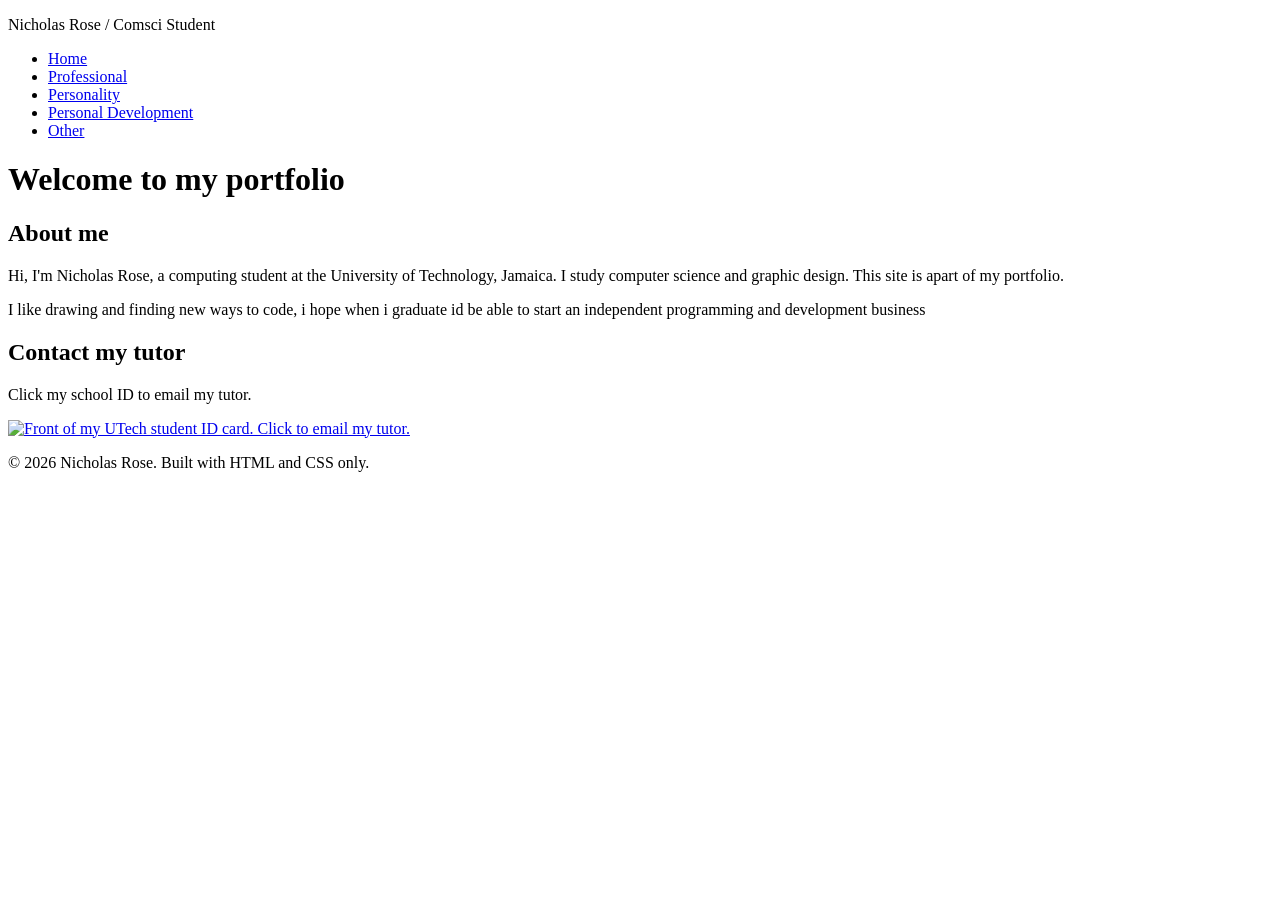
==== index.html @ 6d2a7d5c "Add initial HTML structure for portfolio website" ====
<!DOCTYPE html>
<html lang="en">
<head>
  <meta charset="UTF-8">
  <meta name="viewport" content="width=device-width, initial-scale=1.0">
  <title>Home | Nicholas Rose Portfolio</title>
  <link rel="stylesheet" href="style.css">
  
</head>
<body>
  
  <header id="site-header">
    <p>Nicholas Rose / Comsci Student</p>
    <nav>
      <ul>
        <li><a href="index.html">Home</a></li>
        <li><a href="Codes/professional.html">Professional</a></li>
        <li><a href="Codes/personality.html">Personality</a></li>
        <li><a href="Codes/development.html">Personal Development</a></li>
        <li><a href="Codes/other.html">Other</a></li>
      </ul>
    </nav>
    
  </header>
  <main>
    
    <h1>Welcome to my portfolio</h1>
    <section class="card">
      <h2>About me</h2>
      <p>Hi, I'm Nicholas Rose, a computing student at the University of Technology, Jamaica. I study computer science and graphic design. This site is apart of my portfolio.</p>
      <p><span class="todo">I like drawing and finding new ways to code, i hope when i graduate id be able to start an independent programming and development business</span></p>
    </section>
    
    <section class="card">
      <h2>Contact my tutor</h2>
      <p>Click my school ID to email my tutor.</p>
      <a href="mailto:canuli@utech.edu.jm?subject=Nicholas%20Rose%20-%202405383">
        <img class="id-photo" src="Assets/id-card.png" alt="Front of my UTech student ID card. Click to email my tutor.">
      </a>
      
    </section>
  </main>
  <footer><p>&copy; 2026 Nicholas Rose. Built with HTML and CSS only.</p></footer>
</body>
</html>
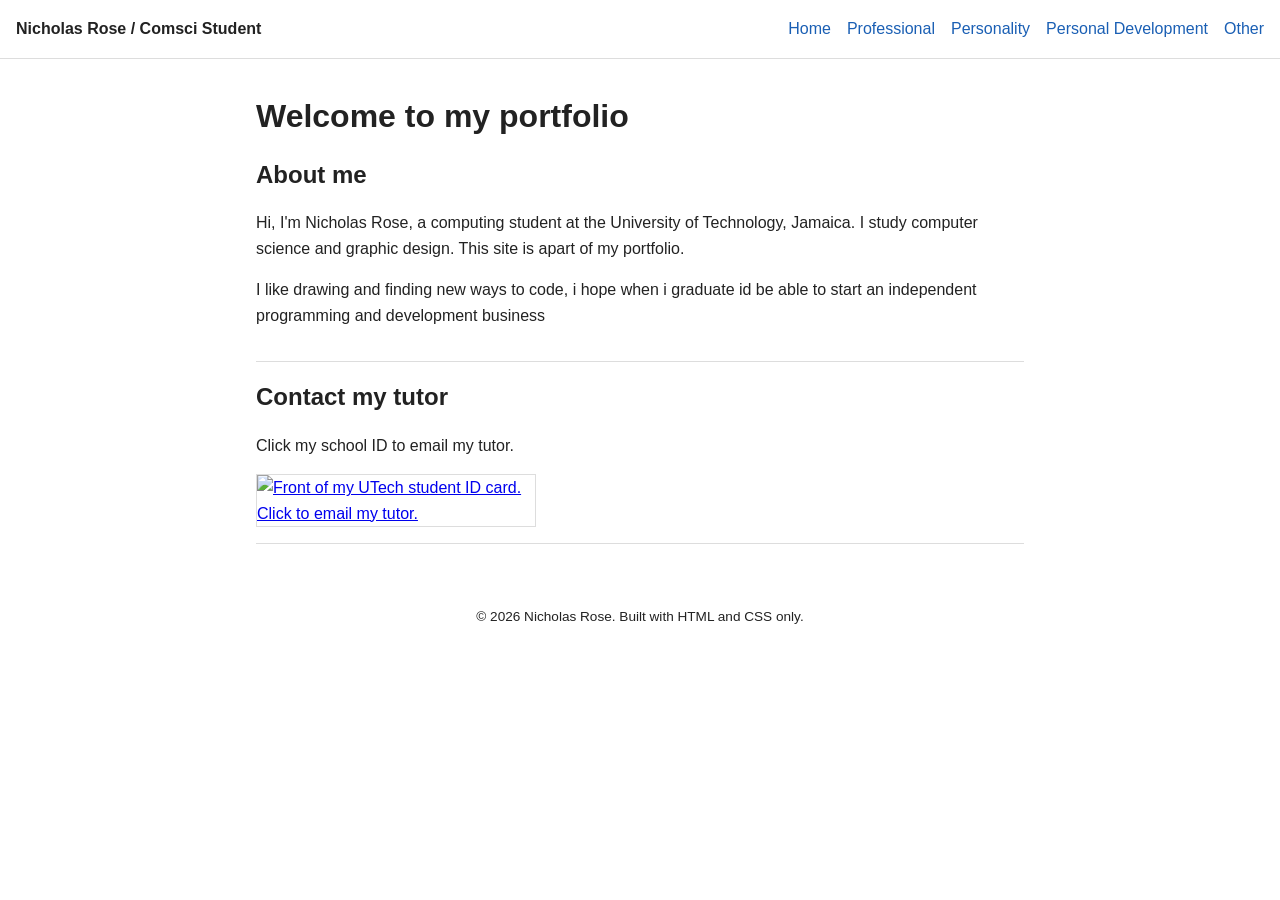
==== commit e808745c: "Update links in navigation menu" ====
--- a/index.html
+++ b/index.html
@@ -4,7 +4,7 @@
   <meta charset="UTF-8">
   <meta name="viewport" content="width=device-width, initial-scale=1.0">
   <title>Home | Nicholas Rose Portfolio</title>
-  <link rel="stylesheet" href="style.css">
+  <link rel="stylesheet" href="design.css">
   
 </head>
 <body>
@@ -14,10 +14,10 @@
     <nav>
       <ul>
         <li><a href="index.html">Home</a></li>
-        <li><a href="Codes/professional.html">Professional</a></li>
-        <li><a href="Codes/personality.html">Personality</a></li>
-        <li><a href="Codes/development.html">Personal Development</a></li>
-        <li><a href="Codes/other.html">Other</a></li>
+        <li><a href="professional.html">Professional</a></li>
+        <li><a href="personality.html">Personality</a></li>
+        <li><a href="development.html">Personal Development</a></li>
+        <li><a href="other.html">Other</a></li>
       </ul>
     </nav>
     
--- a/design.css
+++ b/design.css
@@ -0,0 +1,55 @@
+
+:root {
+  --text: #222222;
+  --bg: #ffffff;
+  --accent: #1a5fb4;
+  --line: #dddddd;
+  --soft: #f0f0f0;
+  --font: Arial, Helvetica, sans-serif;
+}
+
+
+* { box-sizing: border-box; }                       
+body {                                              
+  margin: 0;
+  font-family: var(--font);
+  font-size: 1rem;
+  line-height: 1.6;
+  color: var(--text);
+  background: var(--bg);
+}
+
+h1, h2, h3 { line-height: 1.3; }                    
+
+#site-header { padding: 1rem; border-bottom: 1px solid var(--line); }   
+#site-header p { margin: 0; font-weight: bold; }    
+
+nav ul { list-style: none; display: flex; flex-wrap: wrap; gap: 1rem; margin: 0.5rem 0 0; padding: 0; }
+nav > ul > li > a { color: var(--accent); text-decoration: none; }   
+nav a:hover { text-decoration: underline; }         
+
+main { max-width: 800px; margin: 0 auto; padding: 1rem; }
+
+.card { padding-bottom: 1rem; margin-bottom: 1rem; border-bottom: 1px solid var(--line); }   
+.card h2 + p { margin-top: 0; }                     
+a[href^="http"] { color: var(--accent); }           
+
+.id-photo { width: 100%; max-width: 280px; border: 1px solid var(--line); }
+.table-wrap { overflow-x: auto; }
+table { border-collapse: collapse; width: 100%; }
+th, td { border: 1px solid var(--line); padding: 0.4rem; text-align: left; }
+th { background: var(--soft); }
+blockquote { margin: 1rem 0; padding-left: 1rem; border-left: 3px solid var(--line); }
+.ref { padding-left: 2rem; text-indent: -2rem; }    
+footer { text-align: center; padding: 1rem; font-size: 0.85rem; }
+
+ 
+
+.grid { display: grid; grid-template-columns: 1fr; gap: 1rem; }
+@media (min-width: 600px) {
+  .grid { grid-template-columns: 1fr 1fr; }
+}
+@media (min-width: 950px) {
+  #site-header { display: flex; justify-content: space-between; align-items: center; }
+  nav ul { margin: 0; }
+}
